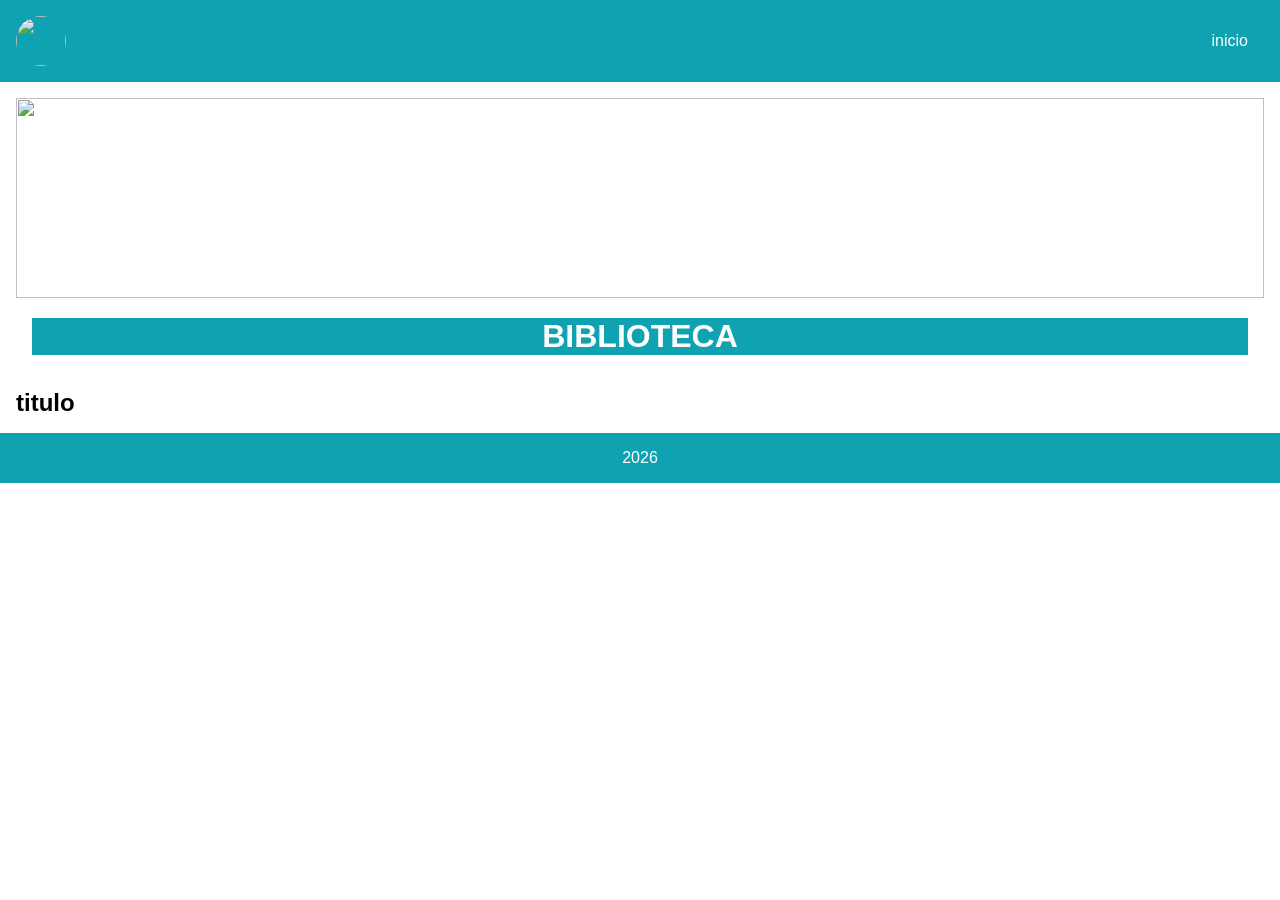
==== index.html @ e9937633 "projeto" ====
<!DOCTYPE html>
<html lang="pt-BR">
<head>
    <meta charset="UTF-8">
    <meta name="viewport" content="width=device-width, initial-scale=1.0">
    <title>biblioteca</title>
    <link rel="stylesheet" href="style2.css">
</head>
<body>
    <header>
        <img src="https://picsum.photos/100" alt="" class="logo">

        <nav>
            <a href="index.html">inicio</a>
        </nav>
    </header>

    <main>
        <img src="https://picsum.photos/900/200" alt="" id="jumbo">
        <h1>BIBLIOTECA</h1>
        
        <div class="card-container">
            <div class="card">
                
                <div class="card-img">
                    <img src="https://picsum.photo/200" alt="">
                </div>
                <div class="card-text">
                    <h2>titulo</h2>

                </div>

            </div>

        </div>

    </main>

    <footer>
        <p>2026</p>
    </footer>

</body>
</html>
---- style2.css ----
:root {
    --prim: #0fa3b1;
    --sec: #fff;
    --ter: #000;

}

* {
    margin: 0;
    padding: 0;
    box-sizing: border-box;
    font-family: sans-serif;
}

header, footer {
    background-color: var(--prim);
    color: var(--sec);
    padding: 1rem;
    display: flex;
}
.logo {
    width: 50px;
    height: 50px;
    border-radius: 50%;
}
header {
    justify-content: space-between;
    align-items: center;
}
footer {
    justify-content: center;
}
 nav a {
    text-decoration: none;
    color: var(--sec);
    padding: 1rem;
 }

nav a:hover {
    background-color: var(--sec);
    color: var(--ter);
    border-radius: 20px;
}

main {
    padding: 1rem;
}

#jumbo {
    width: 100%;
    height: 200px;
    object-fit: fill;
}

h1 {
    text-align: center;
    background-color: var(--prim);
    color: var(--sec);
    margin: 1rem;
}
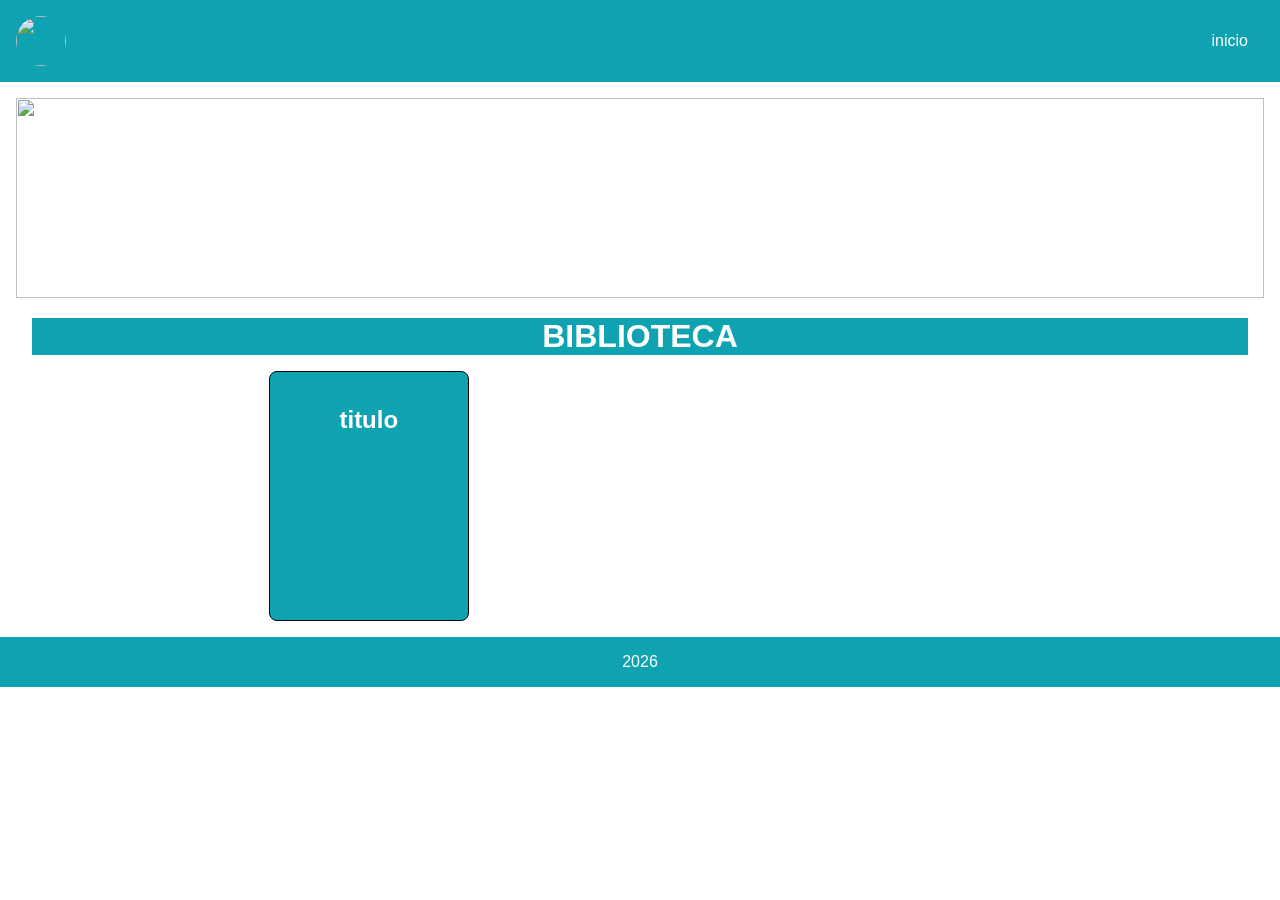
==== commit 6bd6856e: "detalhes" ====
--- a/index.html
+++ b/index.html
@@ -1,11 +1,13 @@
 <!DOCTYPE html>
 <html lang="pt-BR">
+
 <head>
     <meta charset="UTF-8">
     <meta name="viewport" content="width=device-width, initial-scale=1.0">
     <title>biblioteca</title>
     <link rel="stylesheet" href="style2.css">
 </head>
+
 <body>
     <header>
         <img src="https://picsum.photos/100" alt="" class="logo">
@@ -18,19 +20,21 @@
     <main>
         <img src="https://picsum.photos/900/200" alt="" id="jumbo">
         <h1>BIBLIOTECA</h1>
-        
+
         <div class="card-container">
-            <div class="card">
-                
-                <div class="card-img">
-                    <img src="https://picsum.photo/200" alt="">
-                </div>
-                <div class="card-text">
-                    <h2>titulo</h2>
+            <a href="detalhes.html">
+                <div class="card">
 
-                </div>
+                    <div class="card-img">
+                        <img src="https://picsum.photos/200" alt="">
+                    </div>
+                    <div class="card-text">
+                        <h2>titulo</h2>
 
-            </div>
+                    </div>
+            </a>
+
+        </div>
 
         </div>
 
@@ -41,4 +45,5 @@
     </footer>
 
 </body>
+
 </html>
--- a/style2.css
+++ b/style2.css
@@ -57,4 +57,53 @@
     background-color: var(--prim);
     color: var(--sec);
     margin: 1rem;
+}
+
+.card-container {
+    display: grid;
+    gap: 1rem;
+    grid-template-columns: repeat(5, 1fr);
+    justify-content: center;
+}
+
+.card {
+    border: 1px solid black;
+    background-color: var(--prim);
+    color: var(--sec);
+    border-radius: 8px;
+    width: 200px;
+    height: 250px;
+    cursor: pointer;
+    transition: 1s;
+}
+
+.card:hover {
+    box-shadow: 5px 5px 10px 0 black;
+}
+
+.card-img img {
+    width: 100%;
+    object-fit: cover;
+    border-radius: 8px 8px 0 0;
+}
+
+.card-text {
+    padding: 1rem;
+    text-align: center;
+}
+
+.card-container a {
+    text-decoration: none;
+    color: var(--sec);
+}
+
+.main-detalhe {
+    display: flex;
+    justify-content: center;
+    align-items: center;
+}
+
+.tex-detalhe {
+    width: 50%;
+    padding: 1rem;
 }
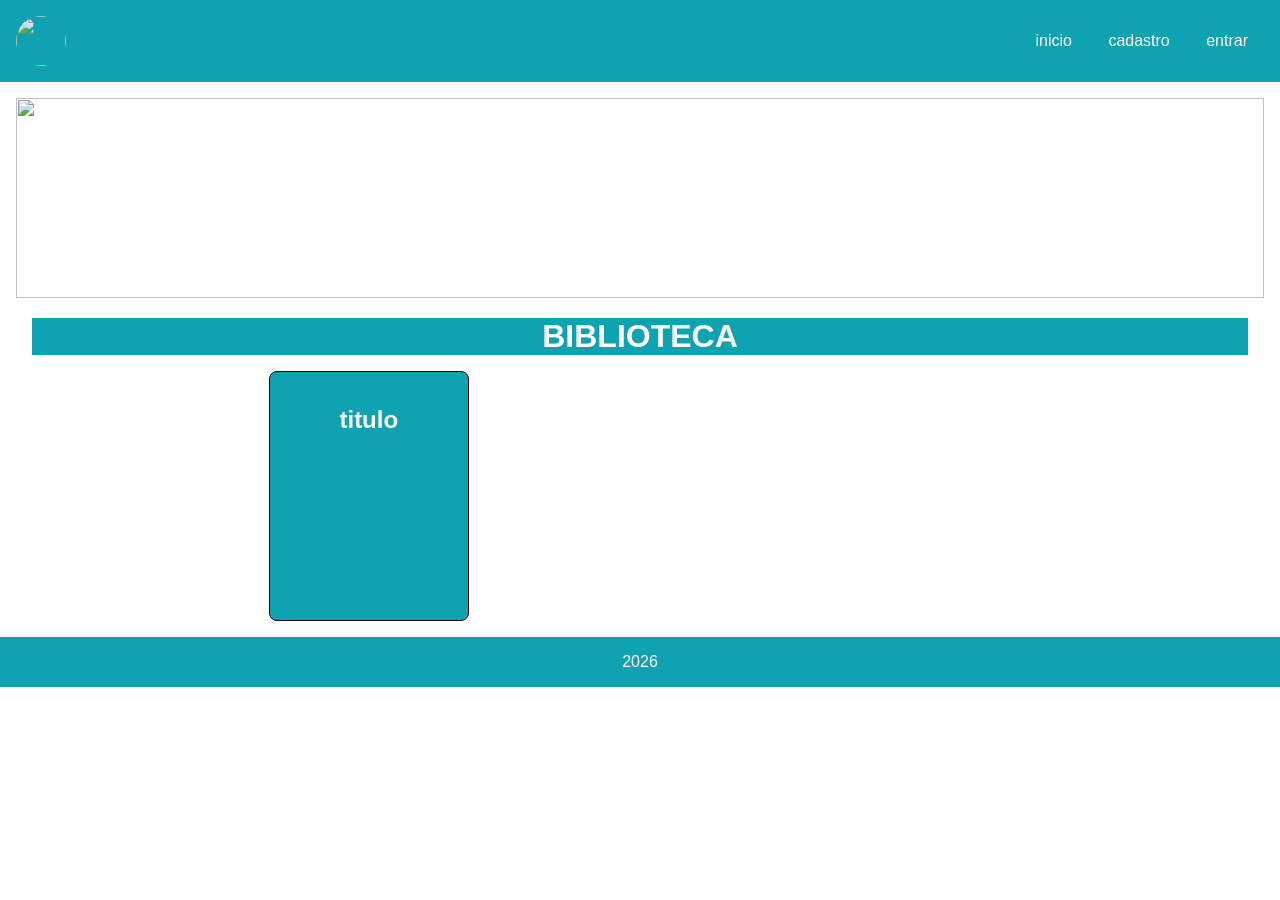
==== commit 8c302a82: "biblioteca" ====
--- a/index.html
+++ b/index.html
@@ -14,6 +14,8 @@
 
         <nav>
             <a href="index.html">inicio</a>
+            <a href="cadastro.html">cadastro</a>
+            <a href="login.html">entrar</a>
         </nav>
     </header>
 
--- a/style2.css
+++ b/style2.css
@@ -12,29 +12,34 @@
     font-family: sans-serif;
 }
 
-header, footer {
+header,
+footer {
     background-color: var(--prim);
     color: var(--sec);
     padding: 1rem;
     display: flex;
 }
+
 .logo {
     width: 50px;
     height: 50px;
     border-radius: 50%;
 }
+
 header {
     justify-content: space-between;
     align-items: center;
 }
+
 footer {
     justify-content: center;
 }
- nav a {
+
+nav a {
     text-decoration: none;
     color: var(--sec);
     padding: 1rem;
- }
+}
 
 nav a:hover {
     background-color: var(--sec);
@@ -106,4 +111,46 @@
 .tex-detalhe {
     width: 50%;
     padding: 1rem;
+}
+
+form {
+    background-color: var(--prim);
+    color: var(--sec);
+    padding: 1rem;
+    border-radius: 10px;
+    width: 20%;
+    display: flex;
+    flex-direction: column;
+    align-items: center;
+}
+
+.form-item {
+    margin: 1rem 0;
+    display: flex;
+    justify-content: space-between;
+    align-items: center;
+    width: 100%;
+}
+
+.form-item input{
+    border-radius: 8px;
+    padding: 0.5rem;
+    border: none;
+    width: 75%;
+}
+
+button {
+    background-color: var(--sec);
+    color: var(--prim);
+    padding: 0.5rem;
+    border-radius: 10px;
+    margin: 1rem;
+    border: 1px solid var(--prim);
+    cursor: pointer;
+}
+
+button:hover {
+    background-color: var(--prim);
+    color: var(--sec);
+    border: 1px solid var(--ter);
 }
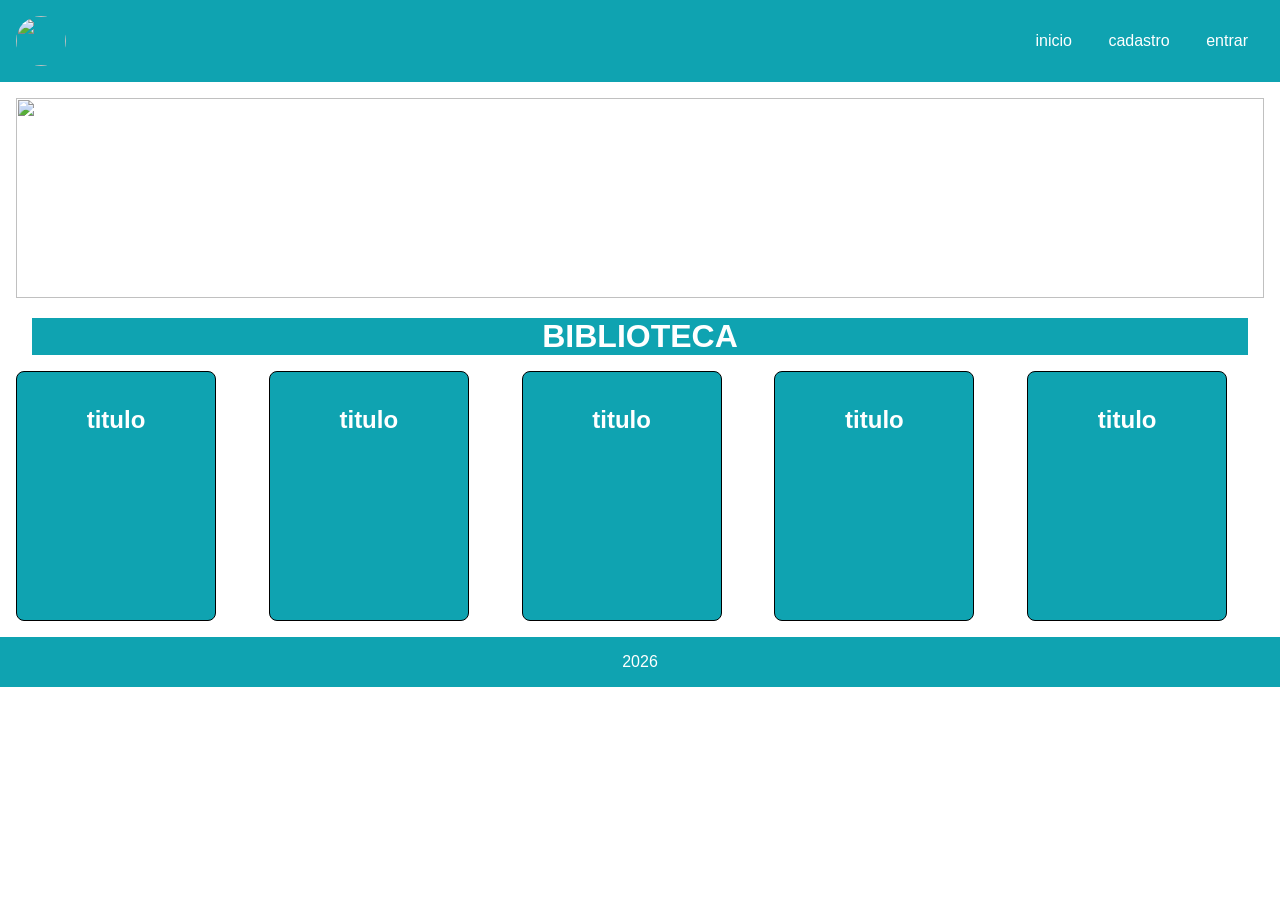
==== commit 6224cc53: "biblioteca 2" ====
--- a/index.html
+++ b/index.html
@@ -34,9 +34,55 @@
                         <h2>titulo</h2>
 
                     </div>
+                </div>
             </a>
 
-        </div>
+
+            <a href="detalhes.html">
+                <div class="card">
+
+                    <div class="card-img">
+                        <img src="https://picsum.photos/200" alt="">
+                    </div>
+                    <div class="card-text">
+                        <h2>titulo</h2>
+
+                    </div>
+                </div>
+            </a><a href="detalhes.html">
+                <div class="card">
+
+                    <div class="card-img">
+                        <img src="https://picsum.photos/200" alt="">
+                    </div>
+                    <div class="card-text">
+                        <h2>titulo</h2>
+
+                    </div>
+                </div>
+            </a><a href="detalhes.html">
+                <div class="card">
+
+                    <div class="card-img">
+                        <img src="https://picsum.photos/200" alt="">
+                    </div>
+                    <div class="card-text">
+                        <h2>titulo</h2>
+
+                    </div>
+                </div>
+            </a><a href="detalhes.html">
+                <div class="card">
+
+                    <div class="card-img">
+                        <img src="https://picsum.photos/200" alt="">
+                    </div>
+                    <div class="card-text">
+                        <h2>titulo</h2>
+
+                    </div>
+                </div>
+            </a>
 
         </div>
 
@@ -48,4 +94,5 @@
 
 </body>
 
-</html>+</html>
+
--- a/style2.css
+++ b/style2.css
@@ -153,4 +153,27 @@
     background-color: var(--prim);
     color: var(--sec);
     border: 1px solid var(--ter);
+}
+
+@media only screen and (max-width: 600px) {
+    .card-container {
+        grid-template-columns: repeat(1, 1fr);
+    }
+    header {
+        flex-direction: column;
+    }
+    nav{
+        display: flex;
+        flex-direction: column;
+}-
+@media only screen and (min-width: 600px) and (max-width: 900px) {
+    .card-container {
+        grid-template-columns: repeat(2, 1fr);
+    }
+}
+    
+@media only screen and (min-width:900px) (max-width: 1200px) {
+    .card-container {
+        grid-template-columns: repeat(3, 1fr);
+    }
 }
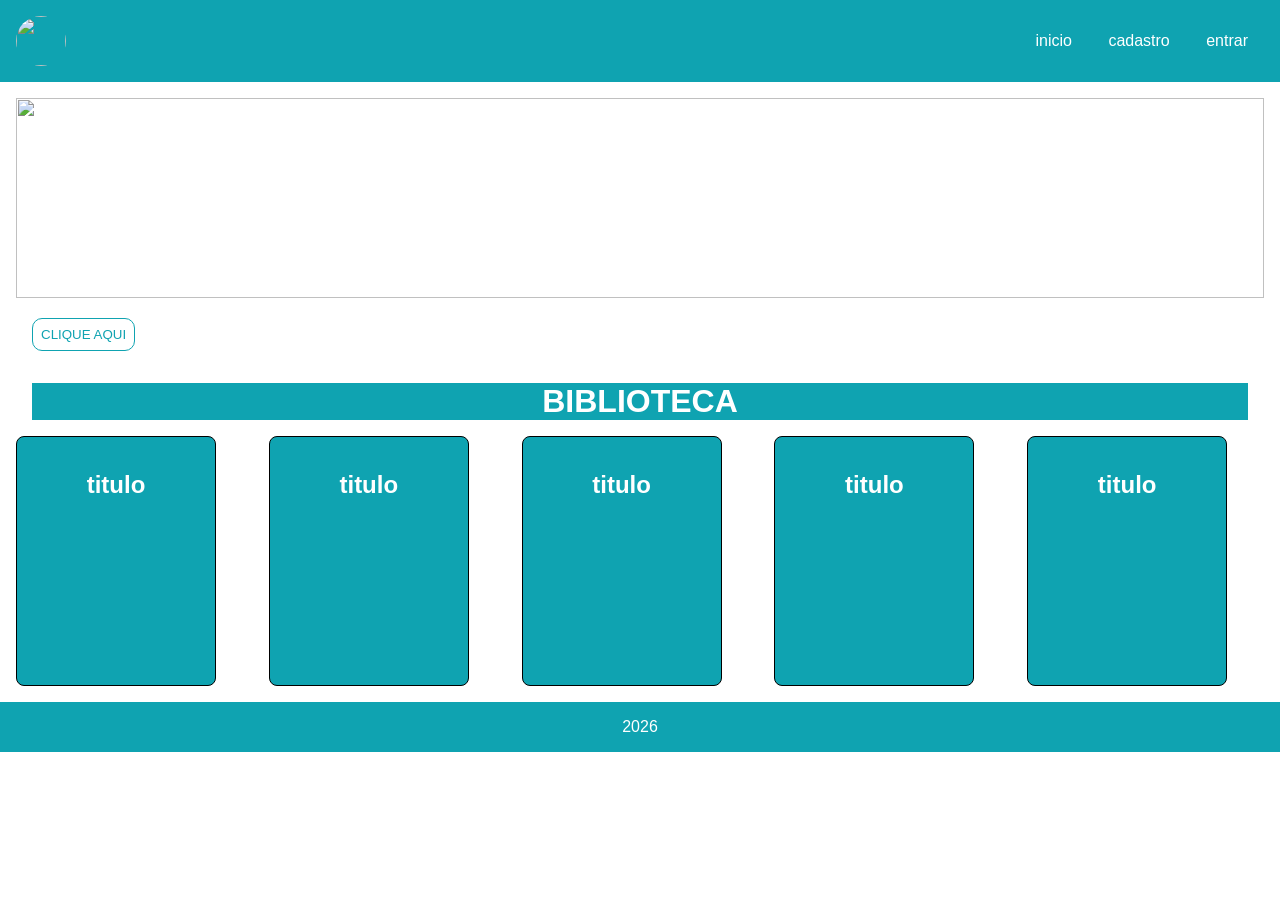
==== commit 83ad2e7a: "javas" ====
--- a/index.html
+++ b/index.html
@@ -6,6 +6,8 @@
     <meta name="viewport" content="width=device-width, initial-scale=1.0">
     <title>biblioteca</title>
     <link rel="stylesheet" href="style2.css">
+    <script src="script.js" href="style2.css" defer></script>
+
 </head>
 
 <body>
@@ -21,6 +23,8 @@
 
     <main>
         <img src="https://picsum.photos/900/200" alt="" id="jumbo">
+
+        <button id="teste">CLIQUE AQUI</button>
         <h1>BIBLIOTECA</h1>
 
         <div class="card-container">
--- a/style2.css
+++ b/style2.css
@@ -108,6 +108,7 @@
     align-items: center;
 }
 
+
 .tex-detalhe {
     width: 50%;
     padding: 1rem;
@@ -132,7 +133,7 @@
     width: 100%;
 }
 
-.form-item input{
+.form-item input {
     border-radius: 8px;
     padding: 0.5rem;
     border: none;
@@ -154,26 +155,80 @@
     color: var(--sec);
     border: 1px solid var(--ter);
 }
+#form2 {
+    width: 100%;
+    max-width: 500px;
+    min-width: 280px;
+    box-sizing: border-box;
+}
+#form2 {
+    background-color: #3b48f8;
+    color: #000;
+}
+
+#body2 {
+    background-image: url(gatinho.jpg);
+    background-size: cover;
+    background-attachment: scroll;
+}
+
+#main2 {
+    flex-direction: column;
+}
+
+img {
+    width: 100%;
+}
+
 
 @media only screen and (max-width: 600px) {
     .card-container {
         grid-template-columns: repeat(1, 1fr);
     }
+
     header {
         flex-direction: column;
     }
-    nav{
+
+    nav {
         display: flex;
         flex-direction: column;
-}-
+    }
+
+    form {
+        width: revert;
+    }
+
+    #main2 {
+        width: revert;
+    }
+
+
+}
+
 @media only screen and (min-width: 600px) and (max-width: 900px) {
     .card-container {
         grid-template-columns: repeat(2, 1fr);
     }
-}
-    
-@media only screen and (min-width:900px) (max-width: 1200px) {
+    form {
+        width: revert;
+    }
+
+    #main2 {
+        width: revert;
+    }
+}
+
+@media only screen and (min-width:900px) and (max-width: 1200px) {
     .card-container {
         grid-template-columns: repeat(3, 1fr);
     }
-}+    form {
+        width: revert;
+    }
+
+    #main2 {
+        width: revert;
+    }
+}
+
